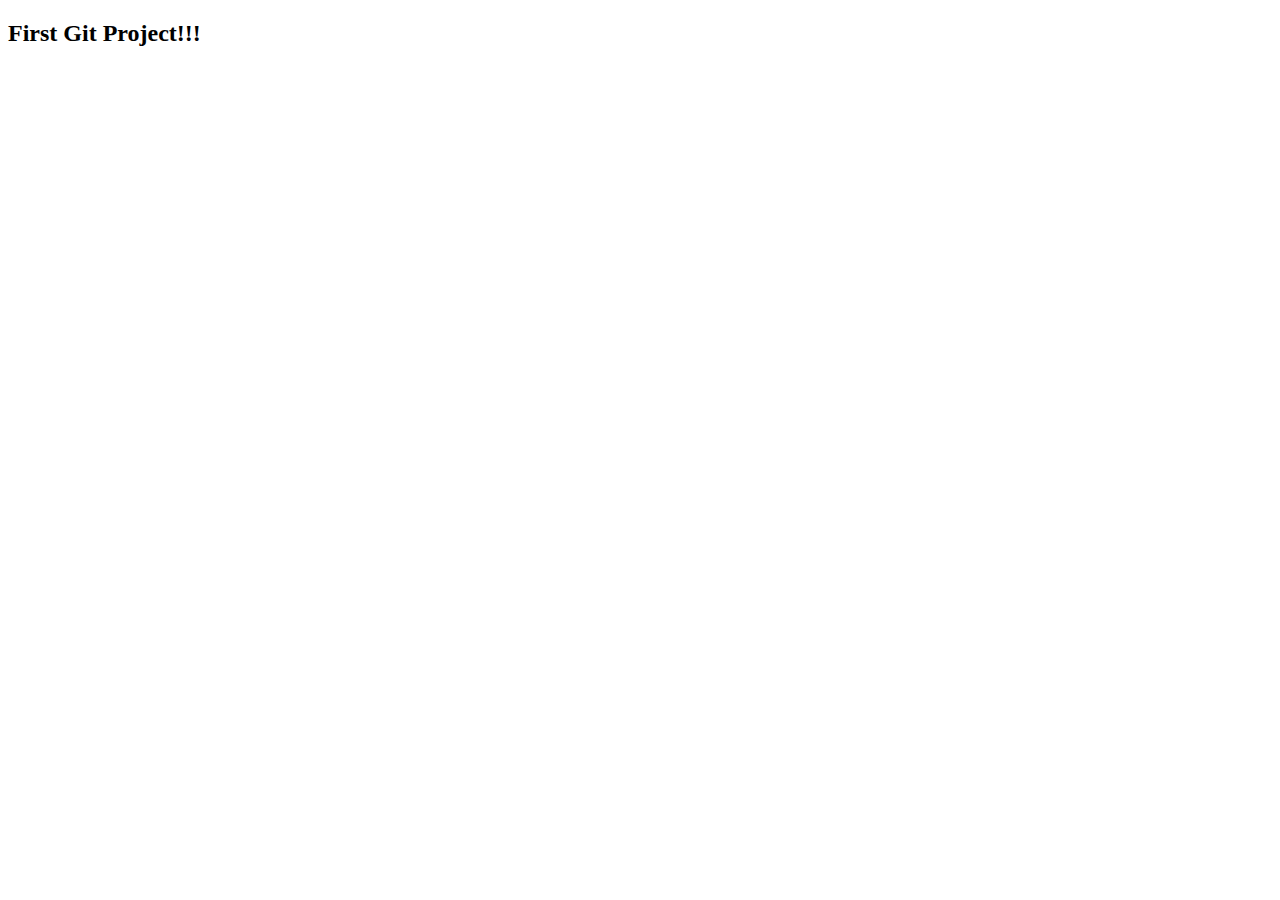
==== index.html @ 4b35dd95 "11-04-2025 04:21 Second commit: Changes made in index and about file!" ====
<!DOCTYPE html>
<html lang="en">
<head>
    <meta charset="UTF-8">
    <meta name="viewport" content="width=device-width, initial-scale=1.0">
    <title>Git Project</title>
</head>
<body>
    <h2>First Git Project!!!</h2>
</body>
</html>
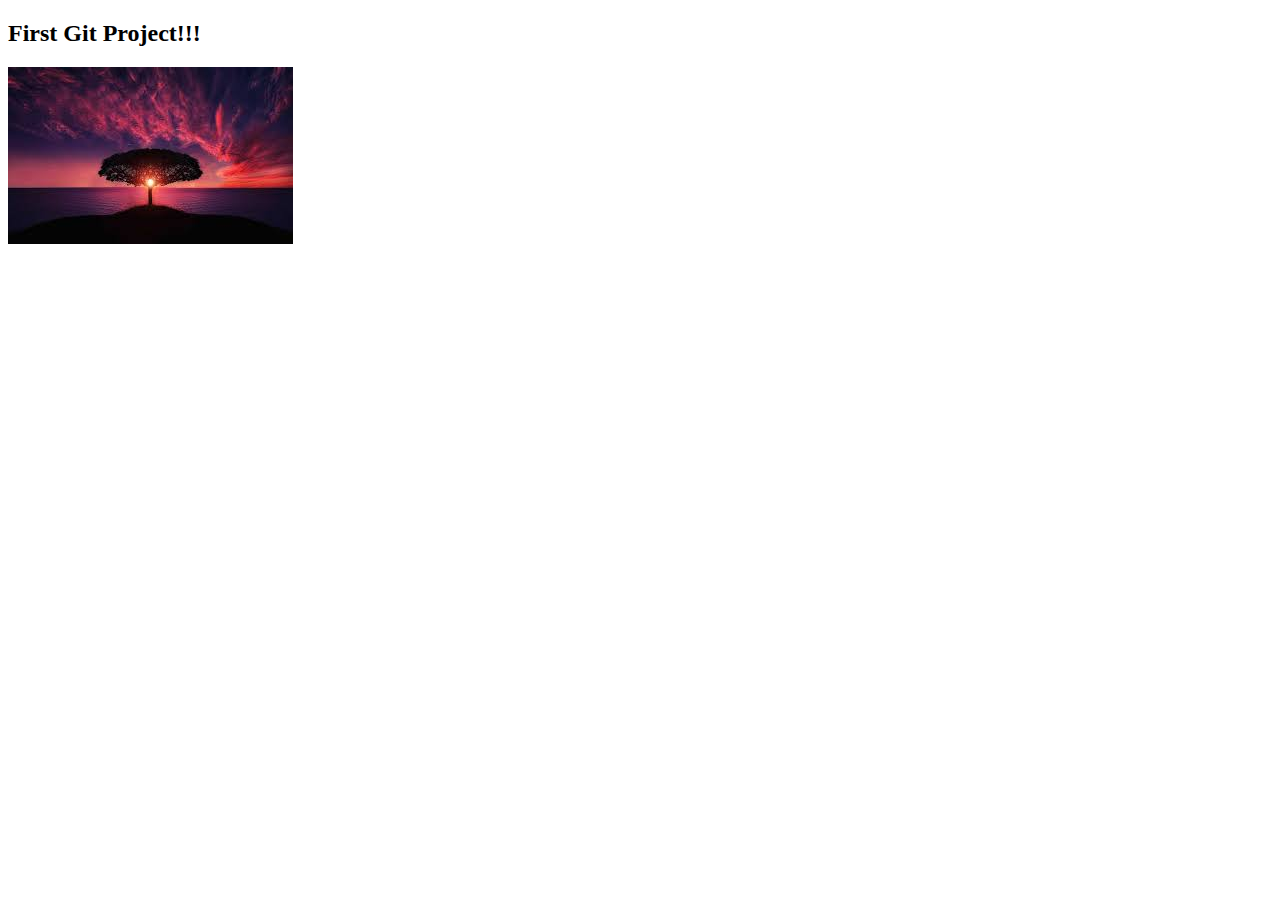
==== commit 61fe4f2f: "11-04-2025 04:33 Third commit: Image added in index and 2 new folders made!" ====
--- a/index.html
+++ b/index.html
@@ -7,5 +7,6 @@
 </head>
 <body>
     <h2>First Git Project!!!</h2>
+    <img src="assets/images/img1.jpeg" alt="img">
 </body>
 </html>